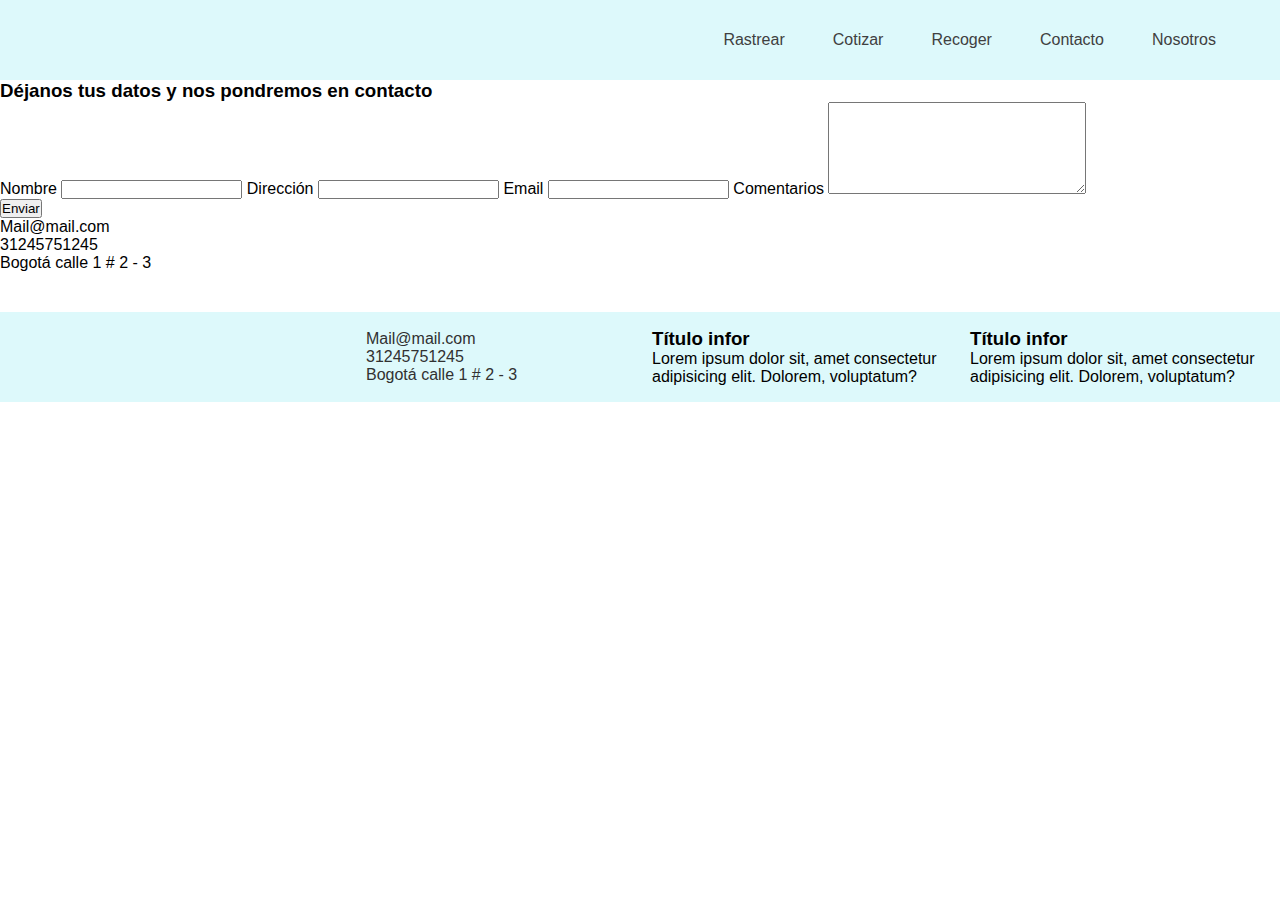
==== pages/contacto.html @ 50b1edc3 "implementando sass" ====
<!DOCTYPE html>
<html lang="en">
<head>
    <meta charset="UTF-8">
    <meta http-equiv="X-UA-Compatible" content="IE=edge">
    <meta name="viewport" content="width=device-width, initial-scale=1.0">
    <link rel="stylesheet" href="../sass/main.css">
    <title>Inicio</title>

</head>
<body>



    <!-- NavBar -->    
    <nav class="nav">

        <div class="nav__container">
  
            <a href="../index.html" class="nav__logo"><img src="../img/LogoOdinSinfondo.png" alt="" class="nav__logoImg"></a>
  
            <label for="menu" class="nav__label">
                <img src="../assets/menu.svg" alt="Icono menu hamburguesa" class="nav__menuIcono">
            </label>
  
            <input type="checkbox" id="menu" class="nav__input">
  
            <div class="nav__menu">
                <a href="../pages/rastrear.html" class="nav__item">Rastrear</a>
                <a href="../pages/cotizar.html" class="nav__item">Cotizar</a>
                <a href="../pages/recoger.html" class="nav__item">Recoger</a>
                <a href="../pages/contacto.html" class="nav__item">Contacto</a>
                <a href="#" class="nav__item">Nosotros</a>
            </div>
  
        </div>
       
    </nav>
  
  






<section class="remitente2">
    <div class="remitente__titulo">
        <h3 class="titulo__text">Déjanos tus datos y nos pondremos en contacto</h3>
    </div>

    <div class="datos">
        <div class="datos__contacto">
            
            <div class="datos1">

                <label for="nombre" class="datos__nombre">Nombre</label>
                <input type="text" id="nombre" class="datos__InputNombre">

                <label for="direccion" class="datos__nombre">Dirección</label>
                <input type="text" id="direccion" class="datos__InputDireccion">

                <label for="email" class="datos__email">Email</label>
                <input type="text" id="email" class="datos__InputEmail">

                <label for="comentarios">Comentarios</label>
                <textarea name="" id="comentarios" cols="30" rows="6"></textarea>

            </div>

            <button>Enviar</button>
                
        </div>

    </div>

</section> 


<section class="info">
    <ul class="infoContact__list">

        <li class="infoContact__mail"><img src="../img/MailFooter@2x.svg" alt="" class="infoContact__iconMail">Mail@mail.com</li>

        <li class="infoContact__tel"><img src="../img/TelFooter@2x.svg" alt="" class="infoContact__iconTel">31245751245</li>

        <li class="infoContact__direccion"><img src="../img/DirecciónFooter@2x.svg" alt="" class="infoContact__iconDirec">Bogotá calle 1 # 2 - 3</li>

    </ul>

</section>








      <!-- Footer -->

      <footer class="footer">

        <div class="footer__logo">
            <img src="../img/LogoOdinSinfondo.png" alt="" class="logo__img">
        </div>
  
        <div class="footer__infoContact">
  
            <ul class="infoContact__list">
  
                <li class="infoContact__mail"><img src="../img/MailFooter@2x.svg" alt="" class="infoContact__iconMail">Mail@mail.com</li>
  
                <li class="infoContact__tel"><img src="../img/TelFooter@2x.svg" alt="" class="infoContact__iconTel">31245751245</li>
  
                <li class="infoContact__direccion"><img src="../img/DirecciónFooter@2x.svg" alt="" class="infoContact__iconDirec">Bogotá calle 1 # 2 - 3</li>
  
            </ul>
        </div>
  
      <div>
          <h3 class="info1__titulo">Título infor</h3>
                
          <p class="info1__parrafo">Lorem ipsum dolor sit, amet consectetur adipisicing elit. Dolorem, voluptatum?</p>
      </div>
  
      <div>
          <h3 class="info1__titulo">Título infor</h3>
                
          <p class="info1__parrafo">Lorem ipsum dolor sit, amet consectetur adipisicing elit. Dolorem, voluptatum?</p>
      </div>
  
  
    </footer>
  
      
      
  </body>
  </html>
---- sass/main.css ----
* {
  margin: 0;
  padding: 0;
  box-sizing: border-box;
}

html {
  font-size: 62.5%;
  font-family: "Poppins", sans-serif;
}

body {
  font-size: 1.6rem;
}

/* INICIO NAVBAR */
.nav {
  background-color: #ddf9fb;
  height: 80px;
  margin: 0 auto;
  justify-content: space-between;
  align-items: center;
}
.nav__container {
  display: flex;
  height: 100%;
  width: 90%;
  margin: 0 auto;
  justify-content: space-between;
  align-items: center;
}
.nav__container .nav__logoImg {
  max-width: 120px;
  height: auto;
}
.nav__input, .nav__label {
  display: none;
}
.nav__menu {
  display: grid;
  grid-auto-flow: column;
  gap: 3em;
}
.nav__menu a {
  color: rgb(64, 64, 64);
  text-decoration: none;
}

@media (max-width: 700px) {
  .nav__label {
    display: block;
    cursor: pointer;
  }
  .nav__menu {
    position: fixed;
    top: 80px;
    bottom: 0;
    background: rgb(255, 158, 2);
    width: 100%;
    left: 0;
    display: flex;
    justify-content: space-evenly;
    flex-direction: column;
    align-items: center;
    gap: 1em;
    -webkit-clip-path: polygon(0 0, 100% 0, 100% 0, 0 0);
            clip-path: polygon(0 0, 100% 0, 100% 0, 0 0);
    transition: -webkit-clip-path 0.5s ease-in-out;
    transition: clip-path 0.5s ease-in-out;
    transition: clip-path 0.5s ease-in-out, -webkit-clip-path 0.5s ease-in-out;
    z-index: 99;
  }
  .nav__input:checked + .nav__menu {
    -webkit-clip-path: polygon(0 0, 100% 0, 100% 100%, 0 100%);
            clip-path: polygon(0 0, 100% 0, 100% 100%, 0 100%);
  }
  .nav__input:checked + .nav__menu a {
    color: #fff;
    font-size: 2rem;
  }
}
.footer {
  width: 100%;
  display: grid;
  max-height: auto;
  grid-template-columns: repeat(auto-fit, minmax(200px, 1fr));
  gap: 24px;
  background-color: #ddf9fb;
  justify-content: space-between;
  padding: 16px;
  align-items: center;
  -webkit-margin-before: 40px;
          margin-block-start: 40px;
}
.footer .logo__img {
  max-width: 120px;
  height: auto;
}
.footer .infoContact__list li {
  font-size: 1em;
  text-decoration: none;
  list-style: none;
  font-family: "Roboto", sans-serif;
  color: #313131;
}
.footer .infoContact__list img {
  width: 24px;
  margin: 0px 16px;
  align-content: center;
}

/* INICIO PAGINA INDEX */
/* Buscador */
.buscador__container {
  margin: 0px auto;
  -webkit-margin-before: 40PX;
          margin-block-start: 40PX;
  min-width: 300px;
  max-width: 500px;
  height: 48px;
  display: grid;
  grid-template-columns: 1fr 5fr 2fr;
  align-items: center;
  justify-content: center;
  border-radius: 50%;
}
.buscador__container .buscador__img {
  background: #F0F0F0;
  border-radius: 50px 0px 0px 50px;
  height: 48px;
}
.buscador__container .buscador__input {
  background: #F0F0F0;
  min-height: 48px;
}
.buscador__container .buscador__input input {
  background: transparent;
  min-height: 48px;
  border: none;
  width: 100%;
}
.buscador__container .buscador__button {
  height: 48px;
  border: none;
  background-color: rgb(255, 158, 2);
  border-radius: 0px 50px 50px 0px;
  font-size: 16px;
  color: #fff;
}

/* Banner Carrousel */
.slider__container {
  display: flex;
  align-items: center;
  justify-content: center;
  padding: 32px;
}
.slider__container .slider {
  position: relative;
  max-width: 1200px;
  width: 100%;
  /*   border-radius: 1rem; */
  overflow: hidden;
  max-height: 500px;
}
.slider__container .slider img {
  max-width: 100%;
}
.slider__container .slider .slider__images {
  display: flex;
  transform: translate3d(0, 0, 0);
  transition: all 300ms;
  -webkit-animation-name: autoplay;
          animation-name: autoplay;
  -webkit-animation-duration: 12s;
          animation-duration: 12s;
  -webkit-animation-direction: alternate;
          animation-direction: alternate;
  -webkit-animation-fill-mode: forwards;
          animation-fill-mode: forwards;
  -webkit-animation-iteration-count: infinite;
          animation-iteration-count: infinite;
}
.slider__container .slider .slider__images .slider__containerImg {
  position: relative;
  display: flex;
  flex-direction: column;
  flex-shrink: 0;
  flex-grow: 0;
  max-width: 100%;
}
.slider__container .slider .slider__selector {
  position: absolute;
  bottom: 20px;
  left: 0;
  display: flex;
  flex-wrap: wrap;
  align-items: center;
  justify-content: center;
  width: 100%;
}
.slider__container .slider .slider__selector .slider__selectorItem {
  display: flex;
  flex-direction: column;
  align-items: center;
  border: 2px #fff solid;
  width: 1em;
  height: 1em;
  border-radius: 0.2rem;
  overflow: hidden;
  cursor: pointer;
  background: rgba(255, 255, 255, 0.5);
  margin: 0 8px;
  text-align: center;
  transition: all 300ms;
}
.slider__container .slider .slider__selector .slider__selectorItem:hover {
  transform: scale(2);
}
.slider__container .slider .slider__selector .slider__selector img {
  display: inline-block;
  max-width: none;
  height: 100%;
  transform: scale(1);
  opacity: 0;
  transition: all 300ms;
}
.slider__container .slider .slider__selector .slider__selector img:hover {
  opacity: 1;
  transform: scale(1);
}
.slider__container input[id="1"]:checked ~ .slider__images {
  -webkit-animation: none;
          animation: none;
  transform: translate3d(0, 0, 0);
}
.slider__container input[id="1"]:checked ~ .slider__selector .slider__selectorItem[for="1"] {
  background: #fff;
}
.slider__container input[id="2"]:checked ~ .slider__images {
  -webkit-animation: none;
          animation: none;
  transform: translate3d(-100%, 0, 0);
}
.slider__container input[id="2"]:checked ~ .slider__selector .slider__selectorItem[for="2"] {
  background: #fff;
}
.slider__container input[id="3"]:checked ~ .slider__images {
  -webkit-animation: none;
          animation: none;
  transform: translate3d(-200%, 0, 0);
}
.slider__container input[id="3"]:checked ~ .slider__selector .slider__selectorItem[for="3"] {
  background: #fff;
}
@-webkit-keyframes autoplay {
  0% {
    transform: translate3d(0%, 0, 0);
  }
  30% {
    transform: translate3d(0%, 0, 0);
  }
  33% {
    transform: translate3d(-100%, 0, 0);
  }
  63% {
    transform: translate3d(-100%, 0, 0);
  }
  66% {
    transform: translate3d(-200%, 0, 0);
  }
  100% {
    transform: translate3d(-200%, 0, 0);
  }
}
@keyframes autoplay {
  0% {
    transform: translate3d(0%, 0, 0);
  }
  30% {
    transform: translate3d(0%, 0, 0);
  }
  33% {
    transform: translate3d(-100%, 0, 0);
  }
  63% {
    transform: translate3d(-100%, 0, 0);
  }
  66% {
    transform: translate3d(-200%, 0, 0);
  }
  100% {
    transform: translate3d(-200%, 0, 0);
  }
}

/* CARDS */
.cards {
  width: 90%;
  max-width: 1200px;
  margin: 0 auto;
  display: grid;
  grid-template-columns: repeat(auto-fit, minmax(328px, 1fr));
  padding: 40px 0px;
  gap: 2em;
}
.cards .card {
  display: flex;
  flex-direction: column;
  align-items: center;
}
.cards .card__container {
  width: 100%;
  height: 100%;
  border-radius: 1em;
  overflow: hidden;
  background-size: cover;
  background-position: center bottom;
}
.cards .card .container1 {
  background-image: url("../img/pexels-johnmark-smith-281962.jpg");
}
.cards .card .container2 {
  background-image: url("../img/pexels-polina-tankilevitch-4440800.jpg");
}
.cards .card .container3 {
  background-image: url("../img/pexels-sheila-731217.jpg");
}
.cards .card .card__content {
  width: 100%;
  padding-bottom: 2.5em;
  border-radius: 1em;
  box-shadow: 0 0 6px rgba(0, 0, 0, 0.5);
  display: flex;
  flex-direction: column;
  color: #fff;
  align-items: center;
  text-align: center;
  gap: 16px;
  background: linear-gradient(to bottom, rgba(6, 102, 134, 0.3529411765), rgba(0, 0, 0, 0.6392156863));
}
.cards .card .card__content .card__botton {
  -webkit-margin-start: 1em;
          margin-inline-start: 1em;
  background-color: rgb(255, 158, 2);
  color: #fff;
  text-decoration: none;
  padding: 1em 3em;
  width: auto;
  text-align: center;
  margin: 0 auto;
  margin-top: auto;
  border-radius: 0.5em;
}
.cards .card .card__content .card__icon {
  height: 50px;
  margin: 16px 0;
}
.cards .card .card__content .card__texts {
  padding: 16px;
}

/* Banner2 */
.banner2 {
  display: grid;
  grid-template-columns: 2fr 2fr;
  justify-content: center;
  background: #ddf9fb;
  color: rgb(64, 64, 64);
}
.banner2__img {
  width: 100%;
  height: 100%;
  -o-object-fit: cover;
     object-fit: cover;
}
.banner2 .banner__text {
  max-width: 90%;
  align-self: center;
  -webkit-margin-start: 10%;
          margin-inline-start: 10%;
  -webkit-margin-end: 15%;
          margin-inline-end: 15%;
}

/* FIN PAGINA INDEX. */
/* INICIO PAGINA RECOGER */
.datosRecoger {
  width: 100%;
  margin: 40px 0px;
  justify-items: center;
}
.datosRecoger__titulo {
  width: 90%;
  height: 40px;
  margin: 0 auto;
  box-shadow: 3px 3px 4px rgba(147, 147, 147, 0.4);
  background: #ddf9fb;
  color: #fff;
  font-size: 1.5em;
  padding-left: 16px;
}
.datosRecoger .datos__container {
  width: 90%;
  margin: 0 auto;
  box-shadow: 3px 3px 4px rgba(147, 147, 147, 0.4);
  background: #F0F0F0;
}
.datosRecoger .datos__container .datos {
  width: 90%;
  margin: 0 auto;
  display: grid;
  grid-template-columns: repeat(auto-fit, minmax(280px, auto));
  padding: 24px 0px;
  gap: 0px 200px;
}
.datosRecoger .datos__container .datos div {
  display: flex;
  flex-direction: column;
}
.datosRecoger .datos__container .datos input {
  -webkit-margin-before: 8px;
          margin-block-start: 8px;
  min-height: 40px;
  max-height: 40px;
  border-radius: 0.2rem;
  border: none;
  max-width: 100%;
}
.datosRecoger .datos__container .datos label {
  width: 100%;
  -webkit-margin-end: 32px;
          margin-inline-end: 32px;
}
.datosRecoger .datos__container .datos__tipoPago {
  display: flex;
  flex-direction: column;
  margin: 0 auto;
  width: 90%;
}
.datosRecoger .datos__container .datos__tipoPago div {
  margin: 8px;
}
.datosRecoger .datos__container .datos__tipoPago label {
  display: inline-block;
  width: 160px;
}

/* FIN PAGINA RECOGER */
/* INICIO PAGINA *//*# sourceMappingURL=main.css.map */
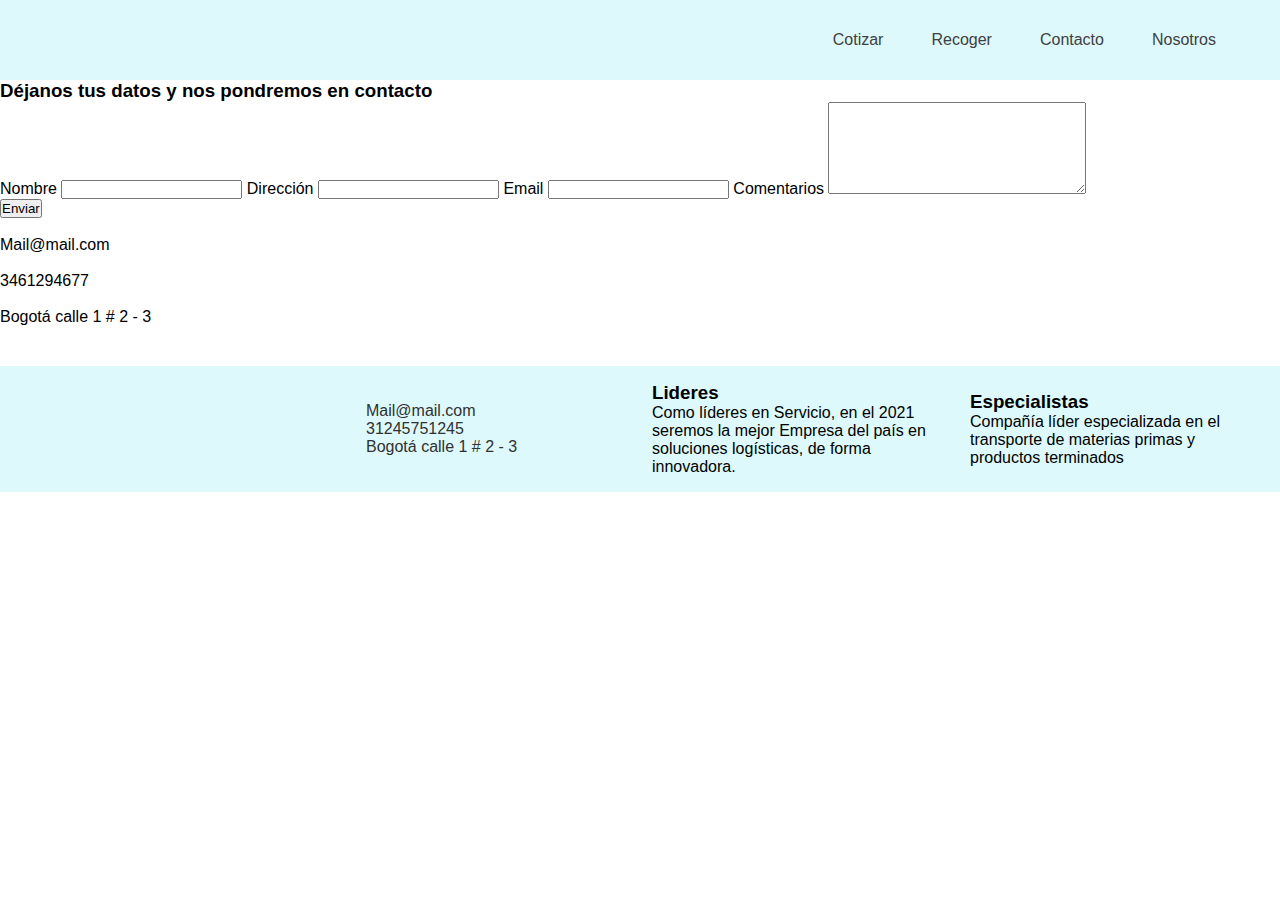
==== commit f1f4ca5f: "Agrego textos y meta" ====
--- a/pages/contacto.html
+++ b/pages/contacto.html
@@ -1,20 +1,18 @@
-
 <!DOCTYPE html>
 <html lang="en">
 <head>
     <meta charset="UTF-8">
     <meta http-equiv="X-UA-Compatible" content="IE=edge">
     <meta name="viewport" content="width=device-width, initial-scale=1.0">
+    <meta name="description" content="Comunícate con un asesor. Completa el formulario y nuestros asesores se pondrán en contacto contigo.">
+    <meta name="keywords" content="contacto, contactanos, numero de contacto, correo de contacto, formulario de contacto">
+    <title>Contactanos</title>
     <link rel="stylesheet" href="../sass/main.css">
-    <title>Inicio</title>
-
 </head>
 <body>
-
-
-
-    <!-- NavBar -->    
-    <nav class="nav">
+    
+     <!-- NavBar -->    
+     <nav class="nav">
 
         <div class="nav__container">
   
@@ -27,11 +25,10 @@
             <input type="checkbox" id="menu" class="nav__input">
   
             <div class="nav__menu">
-                <a href="../pages/rastrear.html" class="nav__item">Rastrear</a>
                 <a href="../pages/cotizar.html" class="nav__item">Cotizar</a>
                 <a href="../pages/recoger.html" class="nav__item">Recoger</a>
                 <a href="../pages/contacto.html" class="nav__item">Contacto</a>
-                <a href="#" class="nav__item">Nosotros</a>
+                <a href="../pages/nosotros.html" class="nav__item">Nosotros</a>
             </div>
   
         </div>
@@ -44,52 +41,65 @@
 
 
 
+<main>
 
-<section class="remitente2">
-    <div class="remitente__titulo">
-        <h3 class="titulo__text">Déjanos tus datos y nos pondremos en contacto</h3>
-    </div>
+    <section class="contacto">
+        <section class="remitente">
+            <div class="remitente__titulo">
+                <h3>Déjanos tus datos y nos pondremos en contacto</h3>
+            </div>
 
-    <div class="datos">
-        <div class="datos__contacto">
-            
-            <div class="datos1">
+            <div class="datos">
+                <div class="datos__contacto">
+                    
+                    <div class="datos1">
 
-                <label for="nombre" class="datos__nombre">Nombre</label>
-                <input type="text" id="nombre" class="datos__InputNombre">
+                        <label for="nombre" class="datos__nombre">Nombre</label>
+                        <input type="text" id="nombre" >
 
-                <label for="direccion" class="datos__nombre">Dirección</label>
-                <input type="text" id="direccion" class="datos__InputDireccion">
+                        <label for="direccion" class="datos__nombre">Dirección</label>
+                        <input type="text" id="direccion" >
 
-                <label for="email" class="datos__email">Email</label>
-                <input type="text" id="email" class="datos__InputEmail">
+                        <label for="email" class="datos__email">Email</label>
+                        <input type="text" id="email" >
 
-                <label for="comentarios">Comentarios</label>
-                <textarea name="" id="comentarios" cols="30" rows="6"></textarea>
+                        <label for="comentarios">Comentarios</label>
+                        <textarea name="" id="comentarios" cols="30" rows="6"></textarea>
+
+                    </div>
+
+                    <button>Enviar</button>
+                        
+                </div>
 
             </div>
 
-            <button>Enviar</button>
-                
-        </div>
-
-    </div>
-
-</section> 
+        </section> 
 
 
-<section class="info">
-    <ul class="infoContact__list">
+        <section class="info">
+            <ul class="infoContact__list">
 
-        <li class="infoContact__mail"><img src="../img/MailFooter@2x.svg" alt="" class="infoContact__iconMail">Mail@mail.com</li>
+                <li class="infoContact__mail">
+                    <img src="../img/MailFooter@2x.svg" alt="" class="infoContact__iconMail">
+                    <p>Mail@mail.com</p>
+                </li>
 
-        <li class="infoContact__tel"><img src="../img/TelFooter@2x.svg" alt="" class="infoContact__iconTel">31245751245</li>
+                <li class="infoContact__tel">
+                    <img src="../img/TelFooter@2x.svg" alt="" class="infoContact__iconTel">
+                    <p>3461294677</p>
+                </li>
 
-        <li class="infoContact__direccion"><img src="../img/DirecciónFooter@2x.svg" alt="" class="infoContact__iconDirec">Bogotá calle 1 # 2 - 3</li>
+                <li class="infoContact__direccion">
+                    <img src="../img/DirecciónFooter@2x.svg" alt="" class="infoContact__iconDirec">
+                    <p>Bogotá calle 1 # 2 - 3</p>
+                </li>
 
-    </ul>
+            </ul>
 
-</section>
+        </section>
+    </section>
+</main>
 
 
 
@@ -119,17 +129,17 @@
             </ul>
         </div>
   
-      <div>
-          <h3 class="info1__titulo">Título infor</h3>
-                
-          <p class="info1__parrafo">Lorem ipsum dolor sit, amet consectetur adipisicing elit. Dolorem, voluptatum?</p>
-      </div>
-  
-      <div>
-          <h3 class="info1__titulo">Título infor</h3>
-                
-          <p class="info1__parrafo">Lorem ipsum dolor sit, amet consectetur adipisicing elit. Dolorem, voluptatum?</p>
-      </div>
+        <div>
+            <h3 class="info1__titulo">Lideres</h3>
+                  
+            <p class="info1__parrafo">Como líderes en Servicio, en el 2021 seremos la mejor Empresa del país en soluciones logísticas, de forma innovadora.</p>
+        </div>
+    
+        <div>
+            <h3 class="info1__titulo">Especialistas</h3>
+                  
+            <p class="info1__parrafo">Compañía líder especializada en el transporte de materias primas y productos terminados</p>
+        </div>
   
   
     </footer>
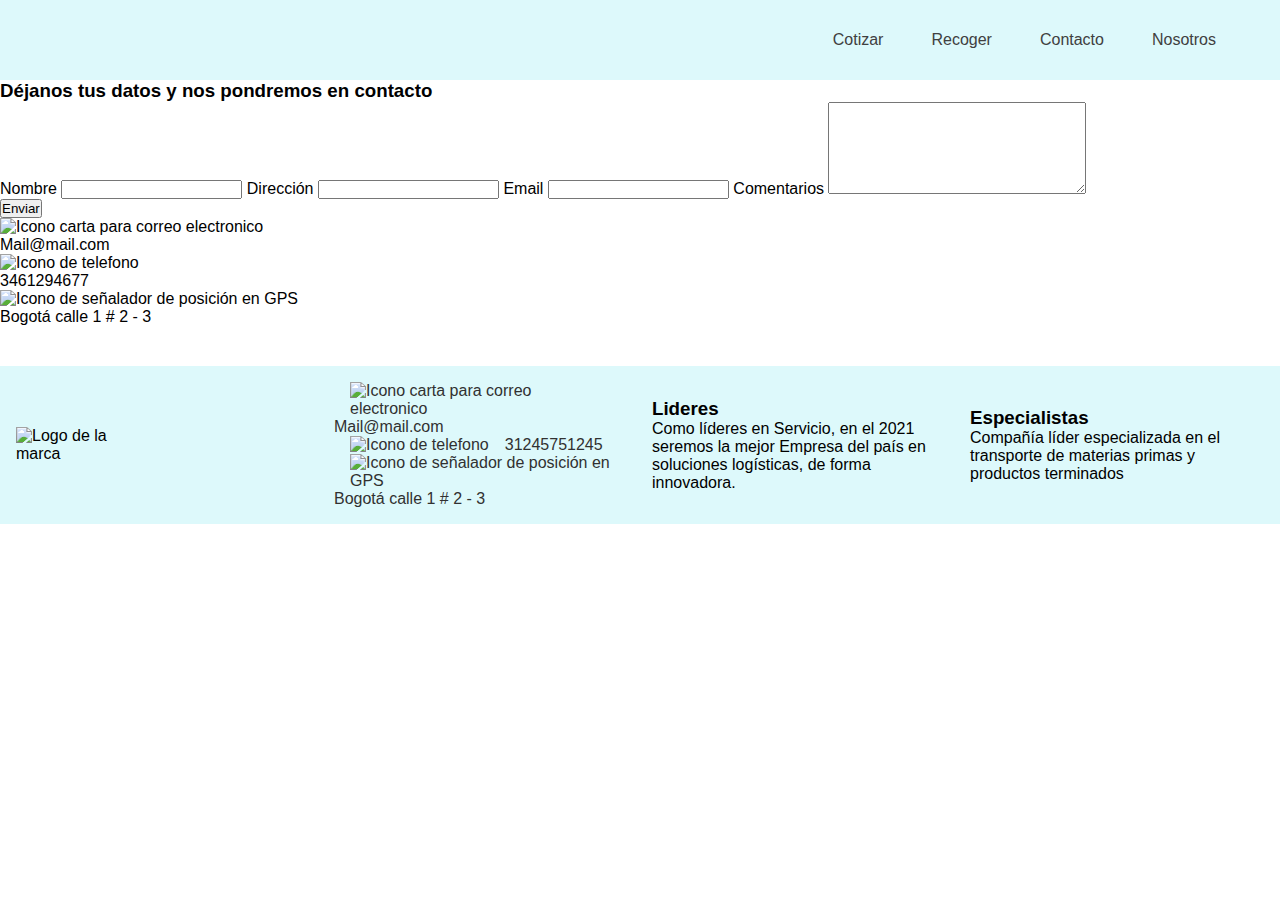
==== commit a75cda9d: "Agrego alt a imagenes" ====
--- a/pages/contacto.html
+++ b/pages/contacto.html
@@ -81,17 +81,17 @@
             <ul class="infoContact__list">
 
                 <li class="infoContact__mail">
-                    <img src="../img/MailFooter@2x.svg" alt="" class="infoContact__iconMail">
+                    <img src="../img/MailFooter@2x.svg" alt="Icono carta para correo electronico" class="infoContact__iconMail">
                     <p>Mail@mail.com</p>
                 </li>
 
                 <li class="infoContact__tel">
-                    <img src="../img/TelFooter@2x.svg" alt="" class="infoContact__iconTel">
+                    <img src="../img/TelFooter@2x.svg" alt="Icono de telefono" class="infoContact__iconTel">
                     <p>3461294677</p>
                 </li>
 
                 <li class="infoContact__direccion">
-                    <img src="../img/DirecciónFooter@2x.svg" alt="" class="infoContact__iconDirec">
+                    <img src="../img/DirecciónFooter@2x.svg" alt="Icono de señalador de posición en GPS" class="infoContact__iconDirec">
                     <p>Bogotá calle 1 # 2 - 3</p>
                 </li>
 
@@ -110,39 +110,40 @@
 
       <!-- Footer -->
 
-      <footer class="footer">
+<footer class="footer">
 
-        <div class="footer__logo">
-            <img src="../img/LogoOdinSinfondo.png" alt="" class="logo__img">
-        </div>
-  
-        <div class="footer__infoContact">
-  
-            <ul class="infoContact__list">
-  
-                <li class="infoContact__mail"><img src="../img/MailFooter@2x.svg" alt="" class="infoContact__iconMail">Mail@mail.com</li>
-  
-                <li class="infoContact__tel"><img src="../img/TelFooter@2x.svg" alt="" class="infoContact__iconTel">31245751245</li>
-  
-                <li class="infoContact__direccion"><img src="../img/DirecciónFooter@2x.svg" alt="" class="infoContact__iconDirec">Bogotá calle 1 # 2 - 3</li>
-  
-            </ul>
-        </div>
-  
-        <div>
-            <h3 class="info1__titulo">Lideres</h3>
-                  
-            <p class="info1__parrafo">Como líderes en Servicio, en el 2021 seremos la mejor Empresa del país en soluciones logísticas, de forma innovadora.</p>
-        </div>
-    
-        <div>
-            <h3 class="info1__titulo">Especialistas</h3>
-                  
-            <p class="info1__parrafo">Compañía líder especializada en el transporte de materias primas y productos terminados</p>
-        </div>
-  
-  
-    </footer>
+    <div class="footer__logo">
+        <img src="../img/LogoOdinSinfondo.png" alt="Logo de la marca" class="logo__img">
+    </div>
+
+    <div class="footer__infoContact">
+
+        <ul class="infoContact__list">
+
+            <li class="infoContact__mail"><img src="../img/MailFooter@2x.svg" alt="Icono carta para correo electronico" class="infoContact__iconMail">Mail@mail.com</li>
+
+            <li class="infoContact__tel"><img src="../img/TelFooter@2x.svg" alt="Icono de telefono" class="infoContact__iconTel">31245751245</li>
+
+            <li class="infoContact__direccion"><img src="../img/DirecciónFooter@2x.svg" alt="Icono de señalador de posición en GPS" class="infoContact__iconDirec">Bogotá calle 1 # 2 - 3</li>
+
+        </ul>
+    </div>
+
+  <div>
+      <h3 class="info1__titulo">Lideres</h3>
+            
+      <p class="info1__parrafo">Como líderes en Servicio, en el 2021 seremos la mejor Empresa del país en soluciones logísticas, de forma innovadora.</p>
+  </div>
+
+  <div>
+      <h3 class="info1__titulo">Especialistas</h3>
+            
+      <p class="info1__parrafo">Compañía líder especializada en el transporte de materias primas y productos terminados</p>
+  </div>
+
+
+</footer>
+
   
       
       
